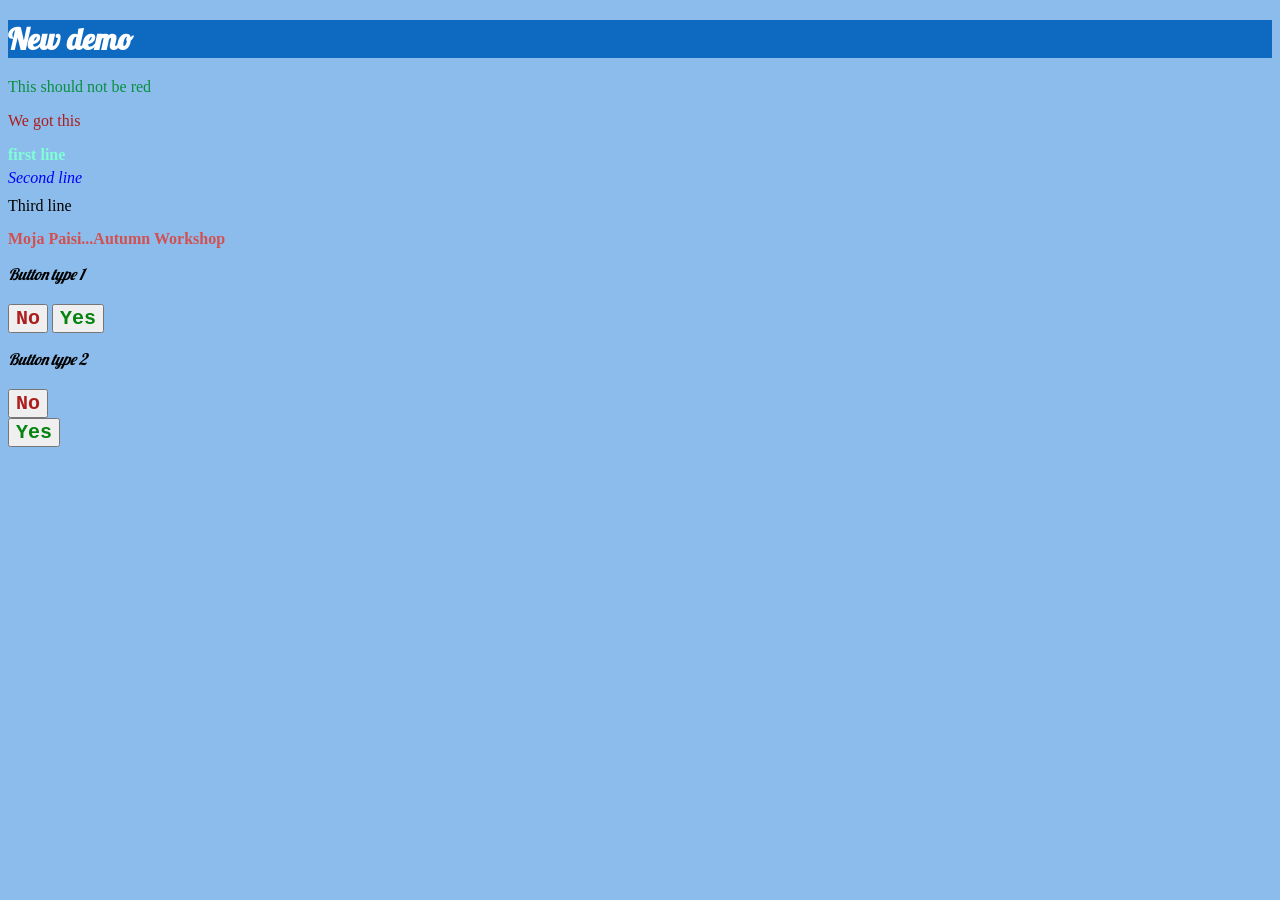
==== index.html @ 98b5eca1 "Update index.html" ====
<!DOCTYPE html>
<html>
<head>
    <title>Trying something new</title>
    <link rel="stylesheet" href="style.css">
</head>
<body>
<h1>New demo</h1>
<p class="para1">This should not be red</p>
<p class="colored"> We got this </p>
<div class="line1"><strong>first line</strong></div>
<div class="line2"><em>Second line</em></div>
<div class="line3">Third line</div>
<div class="moja"> <strong>Moja Paisi...Autumn Workshop</strong> </div>

<p class="types">Button type 1</p>
<button id="No">No</button>
<button id="Yes">Yes</button>

<p class="types">Button type 2</p>
<button id="No">No</button><br>
<button id="Yes">Yes</button>
 </body>
</html>
---- style.css ----
/* styles.css */
@font-face {
    font-family: 'Lobster';
    src: url('fonts/Lobster-Regular.ttf') format('truetype');
    font-weight: normal;
    font-style: normal;
}

body {
    background-color: rgb(139, 188, 235);
}
h1 {
    color: rgb(255, 255, 255); 
    background-color: rgb(14, 106, 192); 
    font-family: 'Lobster';
    font-weight: bold;
    font-size:30px ;
}
.para1 {color: rgb(8, 143, 64)}
.colored {color: #ad1d1d;}

.line1 {margin-bottom: 5px; color:aquamarine;}
.line2 {margin-bottom: 10px; color:blue;}
.line3 {margin-bottom: 15px;}
.types {margin-bottom: 20px; 
    font-family: 'Lobster', cursive;
    font-style: italic;
}
.moja {color: #d35050;
    font-family:
}
#Yes {
    font-family: 'Courier New', Courier, monospace;
    font-weight:bolder;
    font-size: 20px;
    color:rgb(4, 131, 15)
}
#No {
    font-family: 'Courier New', Courier, monospace;
    font-weight:bolder;
    font-size: 20px;
    color:#ad1d1d
}
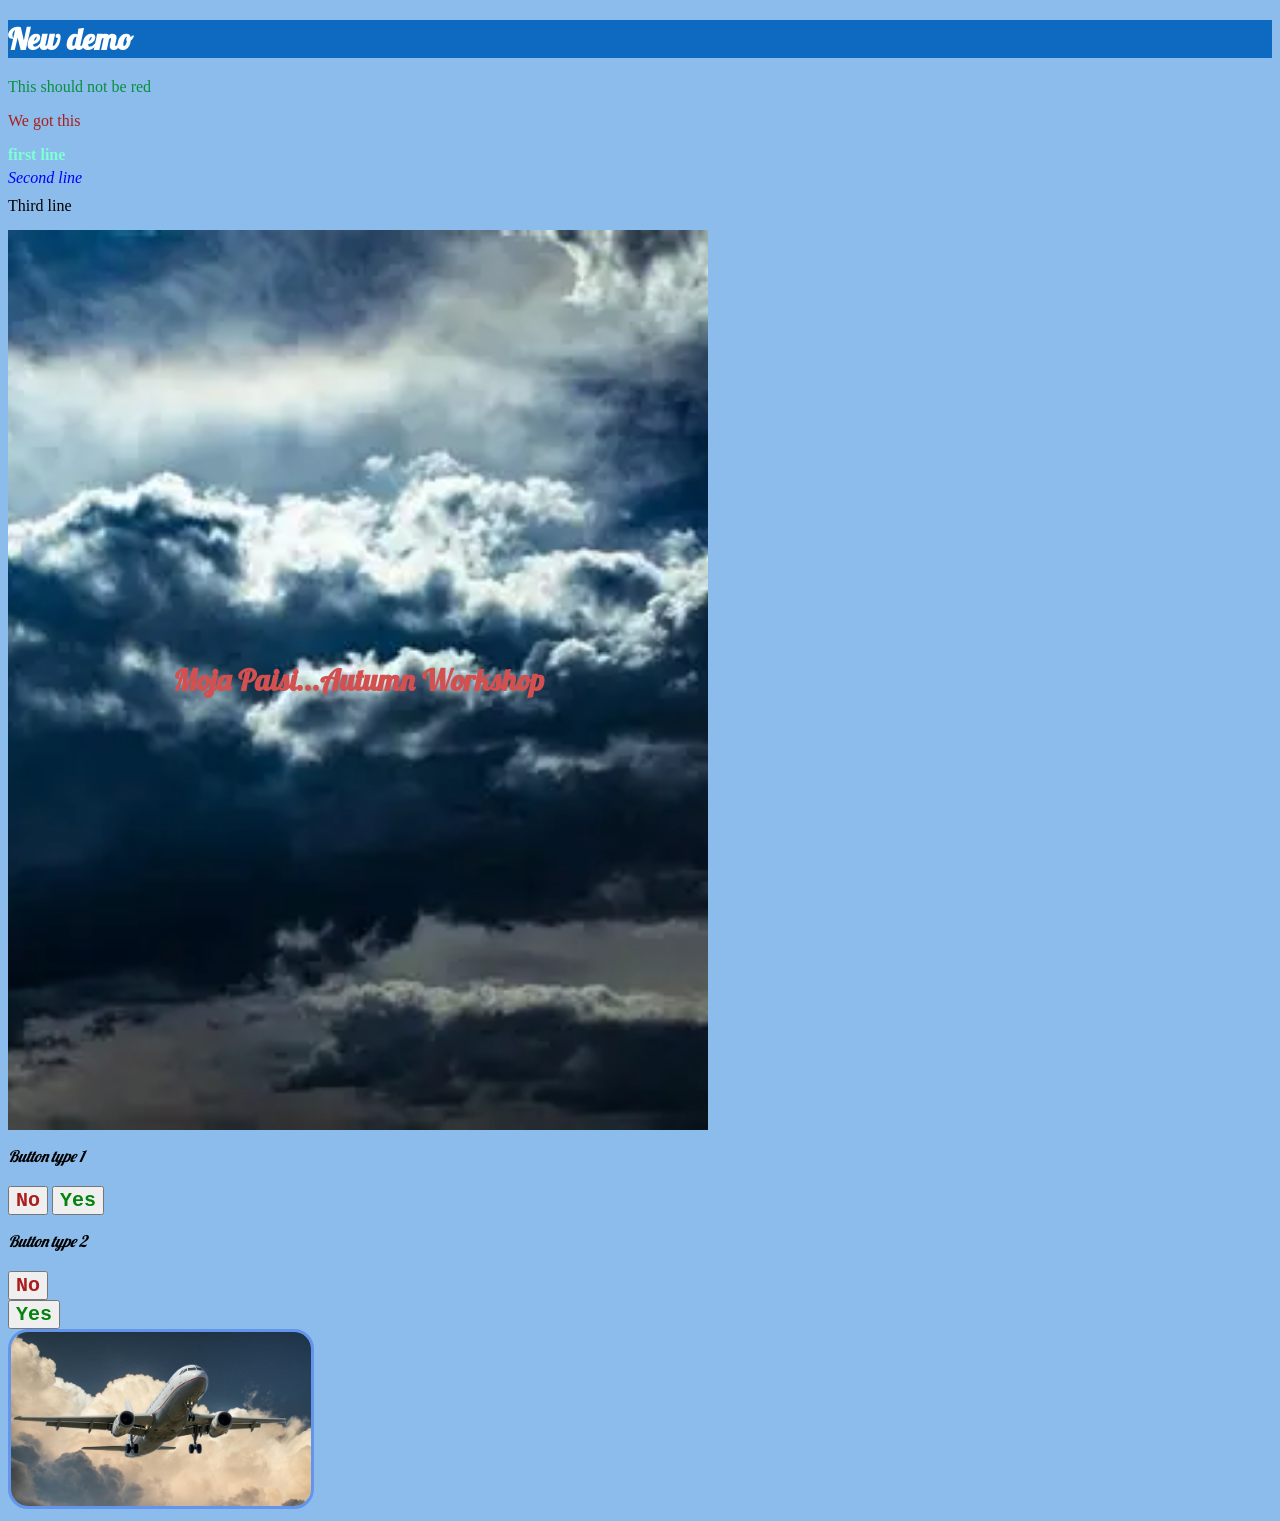
==== commit de88c4f9: "Add files via upload" ====
--- a/index.html
+++ b/index.html
@@ -19,6 +19,9 @@
 
 <p class="types">Button type 2</p>
 <button id="No">No</button><br>
-<button id="Yes">Yes</button>
+<button id="Yes">Yes</button><br>
+
+<img src="images/plane-lets-goo.jpg" class="plane-image">
+
  </body>
-</html>
+</html>
--- a/style.css
+++ b/style.css
@@ -1,3 +1,4 @@
+/* styles.css */
 /* styles.css */
 @font-face {
     font-family: 'Lobster';
@@ -27,7 +28,20 @@
     font-style: italic;
 }
 .moja {color: #d35050;
-    font-family:
+    display: flex;
+    font-family: 'Lobster';
+    font-size: 30px;
+    background-image: url(images/cloud.webp); 
+    width:700px;
+    height:100px;
+    height: 100vh;
+    background-repeat: no-repeat;
+    background-size: cover;
+    background-position: center;
+    text-align: center;
+    align-items: center;      /* centers vertically */
+    justify-content: center;  /* centers horizontally */
+
 }
 #Yes {
     font-family: 'Courier New', Courier, monospace;
@@ -41,3 +55,8 @@
     font-size: 20px;
     color:#ad1d1d
 }
+.plane-image {
+    width:300px;
+    border:solid cornflowerblue;
+    border-radius: 20px;
+}
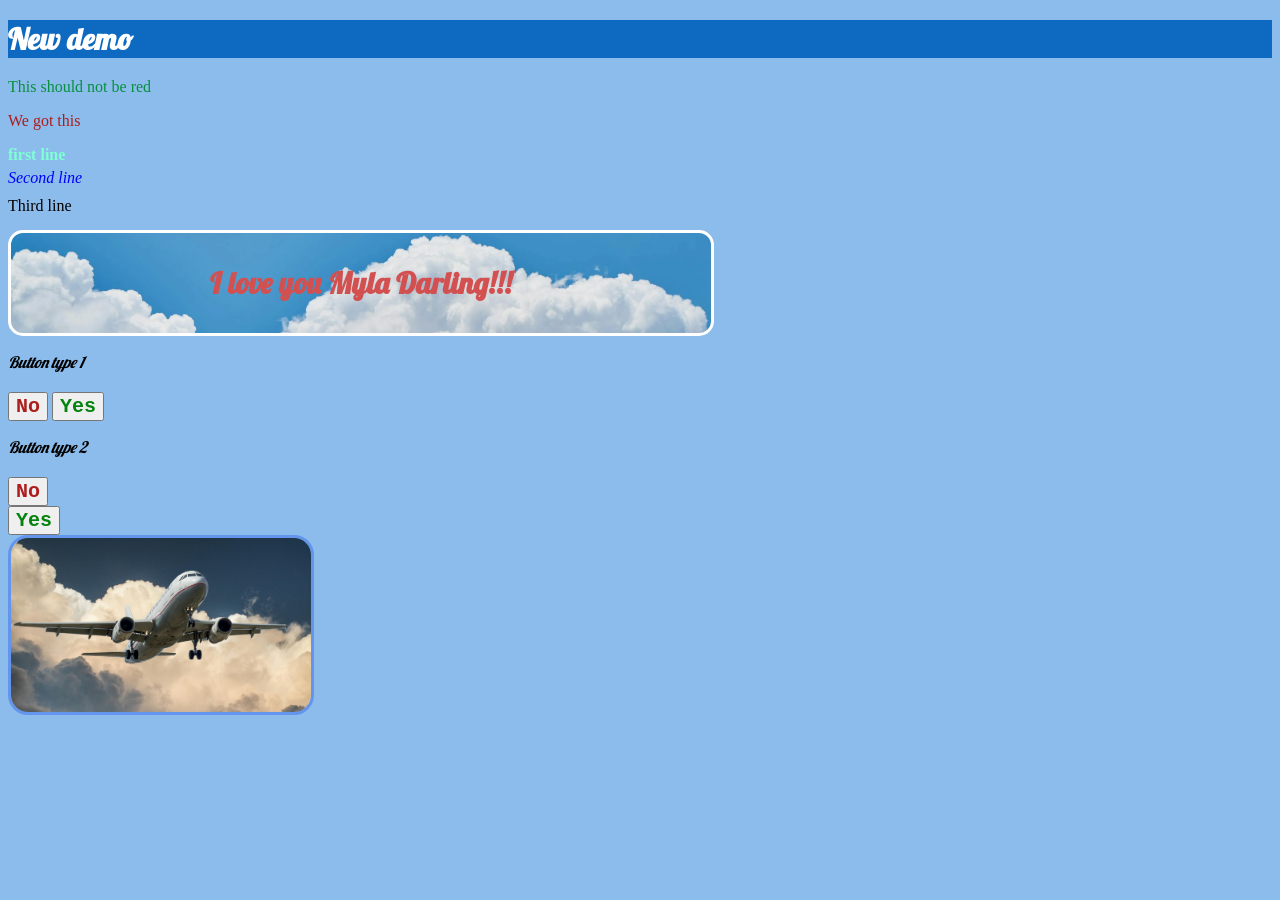
==== commit 595b853c: "Update index.html" ====
--- a/index.html
+++ b/index.html
@@ -11,7 +11,7 @@
 <div class="line1"><strong>first line</strong></div>
 <div class="line2"><em>Second line</em></div>
 <div class="line3">Third line</div>
-<div class="moja"> <strong>Moja Paisi...Autumn Workshop</strong> </div>
+<div class="moja"> <strong>I love you Myla Darling!!!</strong> </div>
 
 <p class="types">Button type 1</p>
 <button id="No">No</button>
@@ -24,4 +24,4 @@
 <img src="images/plane-lets-goo.jpg" class="plane-image">
 
  </body>
-</html>+</html>
--- a/style.css
+++ b/style.css
@@ -1,4 +1,3 @@
-/* styles.css */
 /* styles.css */
 @font-face {
     font-family: 'Lobster';
@@ -32,9 +31,9 @@
     font-family: 'Lobster';
     font-size: 30px;
     background-image: url(images/cloud.webp); 
+       border:solid white; border-radius: 15px;
     width:700px;
     height:100px;
-    height: 100vh;
     background-repeat: no-repeat;
     background-size: cover;
     background-position: center;
@@ -59,4 +58,4 @@
     width:300px;
     border:solid cornflowerblue;
     border-radius: 20px;
-}+}
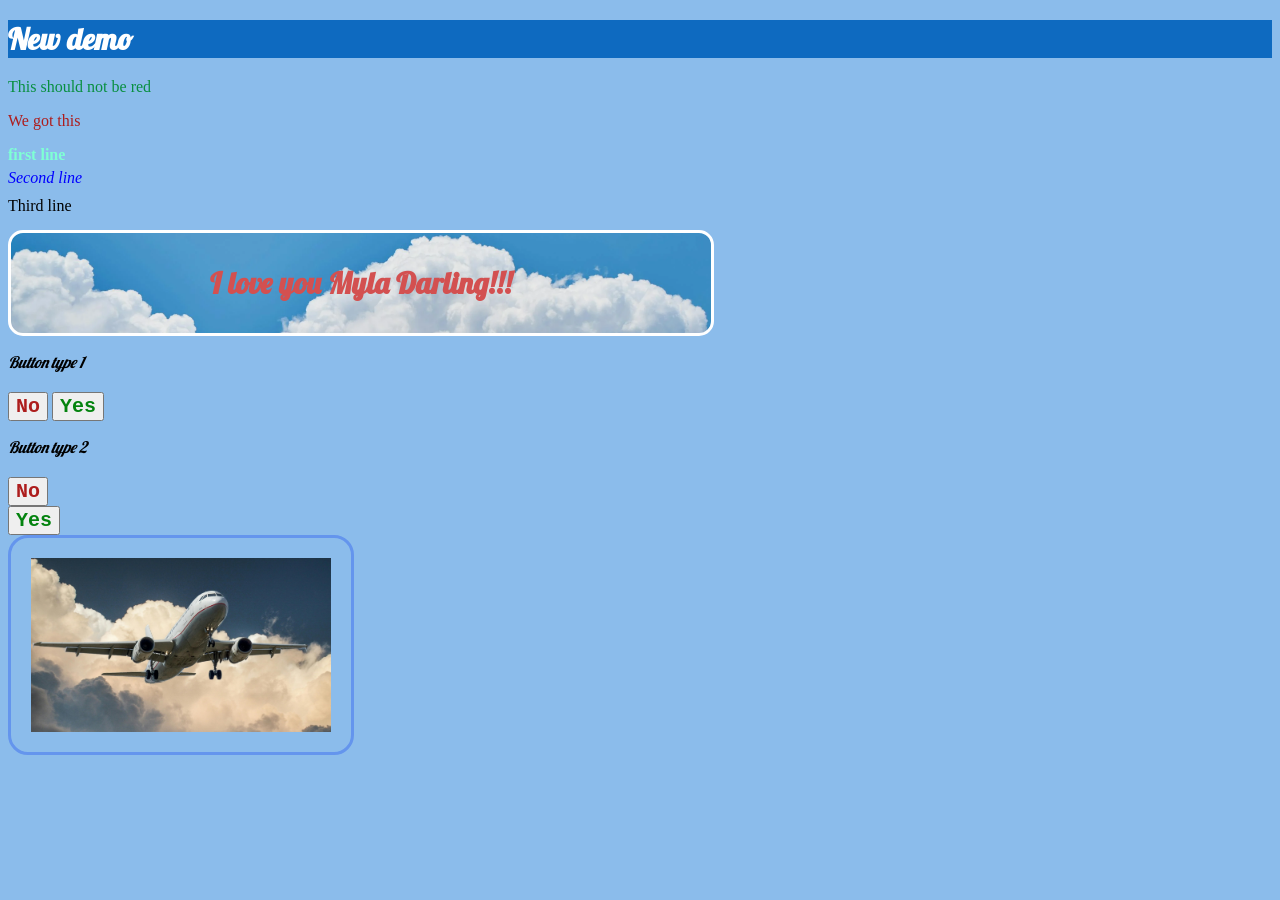
==== commit cd6847d5: "Add files via upload" ====
--- a/index.html
+++ b/index.html
@@ -24,4 +24,4 @@
 <img src="images/plane-lets-goo.jpg" class="plane-image">
 
  </body>
-</html>
+</html>
--- a/style.css
+++ b/style.css
@@ -58,4 +58,5 @@
     width:300px;
     border:solid cornflowerblue;
     border-radius: 20px;
-}
+    padding: 20px 20px 20px 20px 
+}
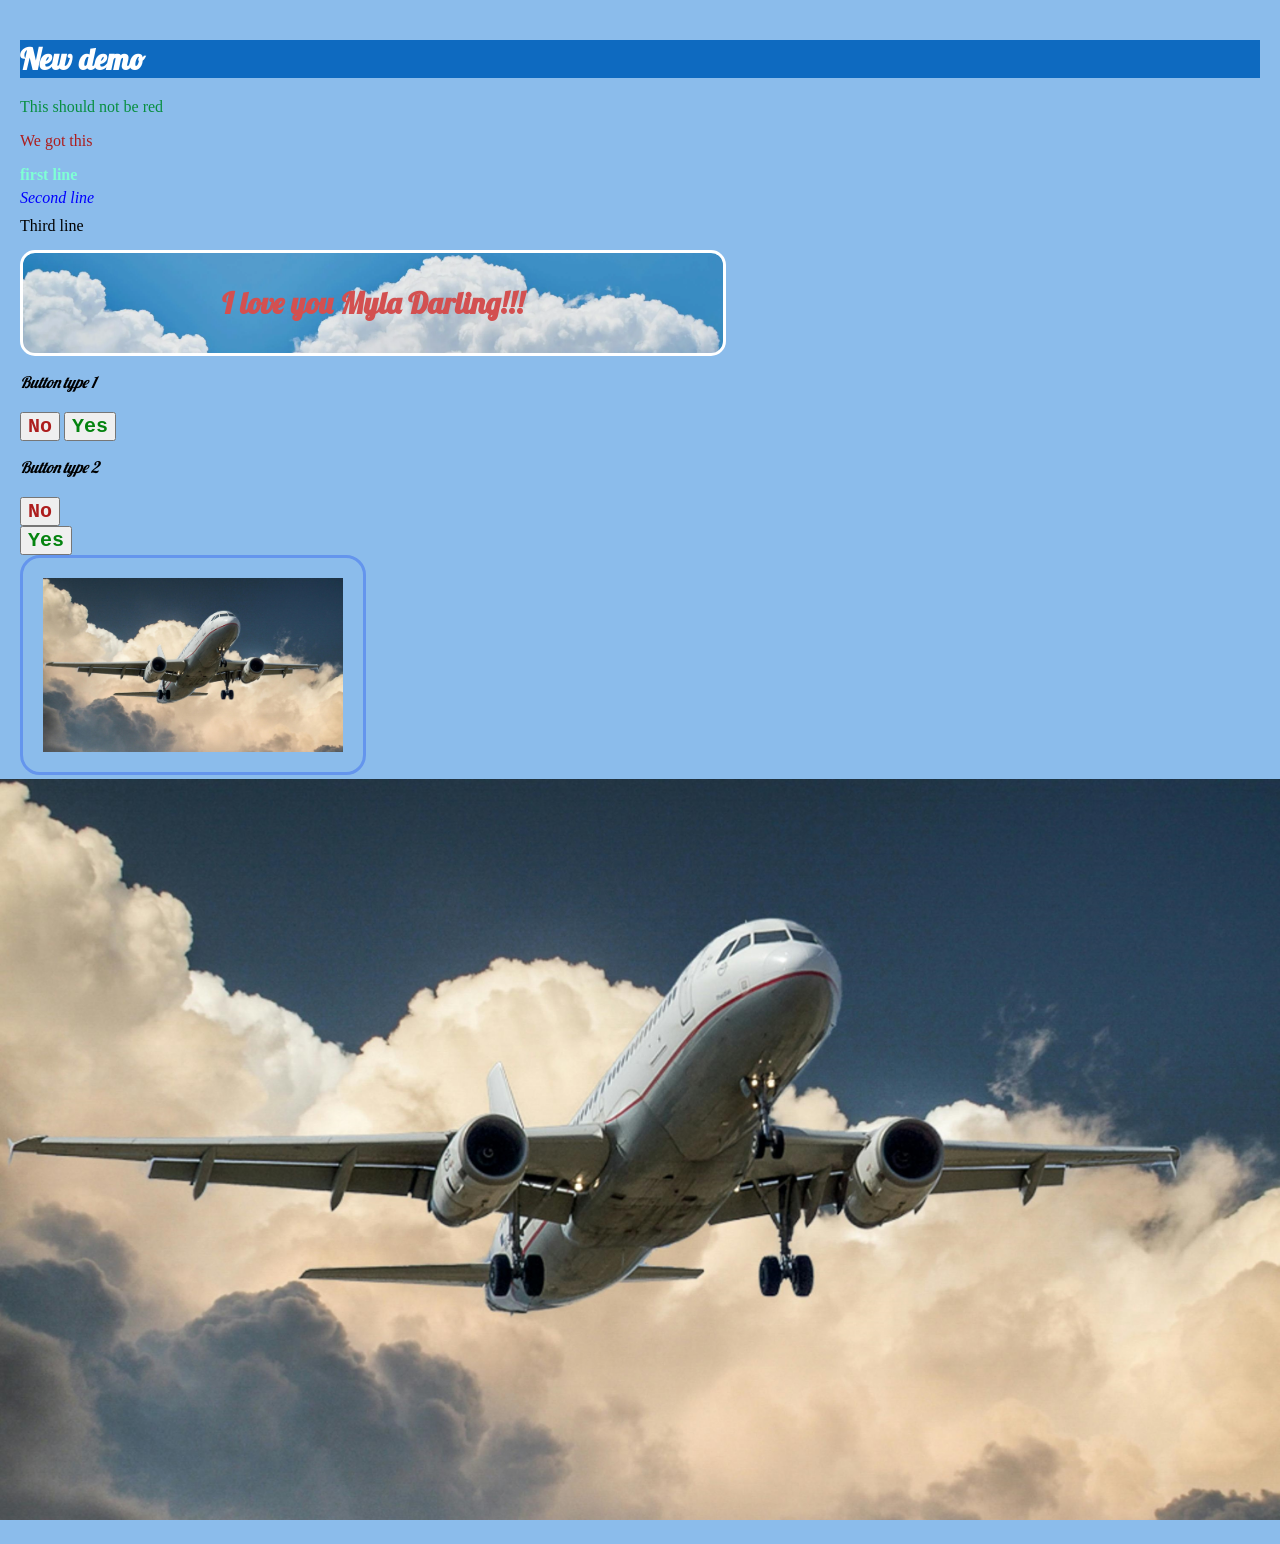
==== commit b44a877c: "Add files via upload" ====
--- a/index.html
+++ b/index.html
@@ -22,6 +22,6 @@
 <button id="Yes">Yes</button><br>
 
 <img src="images/plane-lets-goo.jpg" class="plane-image">
-
+<img src="images/plane-lets-goo.jpg" class="plane-image2">
  </body>
 </html>
--- a/style.css
+++ b/style.css
@@ -8,7 +8,11 @@
 
 body {
     background-color: rgb(139, 188, 235);
+    margin: 0;      /* ← ADD THIS */
+    padding: 20px;  /* All content gets spacing */
 }
+
+
 h1 {
     color: rgb(255, 255, 255); 
     background-color: rgb(14, 106, 192); 
@@ -54,9 +58,34 @@
     font-size: 20px;
     color:#ad1d1d
 }
+ #password {
+    font-family: 'Courier New', Courier, monospace;
+    font-weight:bolder;
+    font-size: 20px;
+    color:#ad1d1d
+}
+.email {
+    font-family: 'Courier New', Courier, monospace;
+    font-weight:bolder;
+    font-size: 20px;
+    color:#ad1d1d
+}   
 .plane-image {
     width:300px;
     border:solid cornflowerblue;
     border-radius: 20px;
     padding: 20px 20px 20px 20px 
-}+}
+.plane-image1 {
+    width:100px;
+    border:solid cornflowerblue;
+    border-radius: 20px;
+    padding: 20px 20px 20px 20px 
+}
+.plane-image2 {
+    width: calc(100% + 40px);  /* Extend past padding */
+    margin-left: -20px;         /* Pull left to edge */
+    margin-right: -20px;        /* Pull right to edge */
+}
+
+/*up right bottom left (clockwise)*/
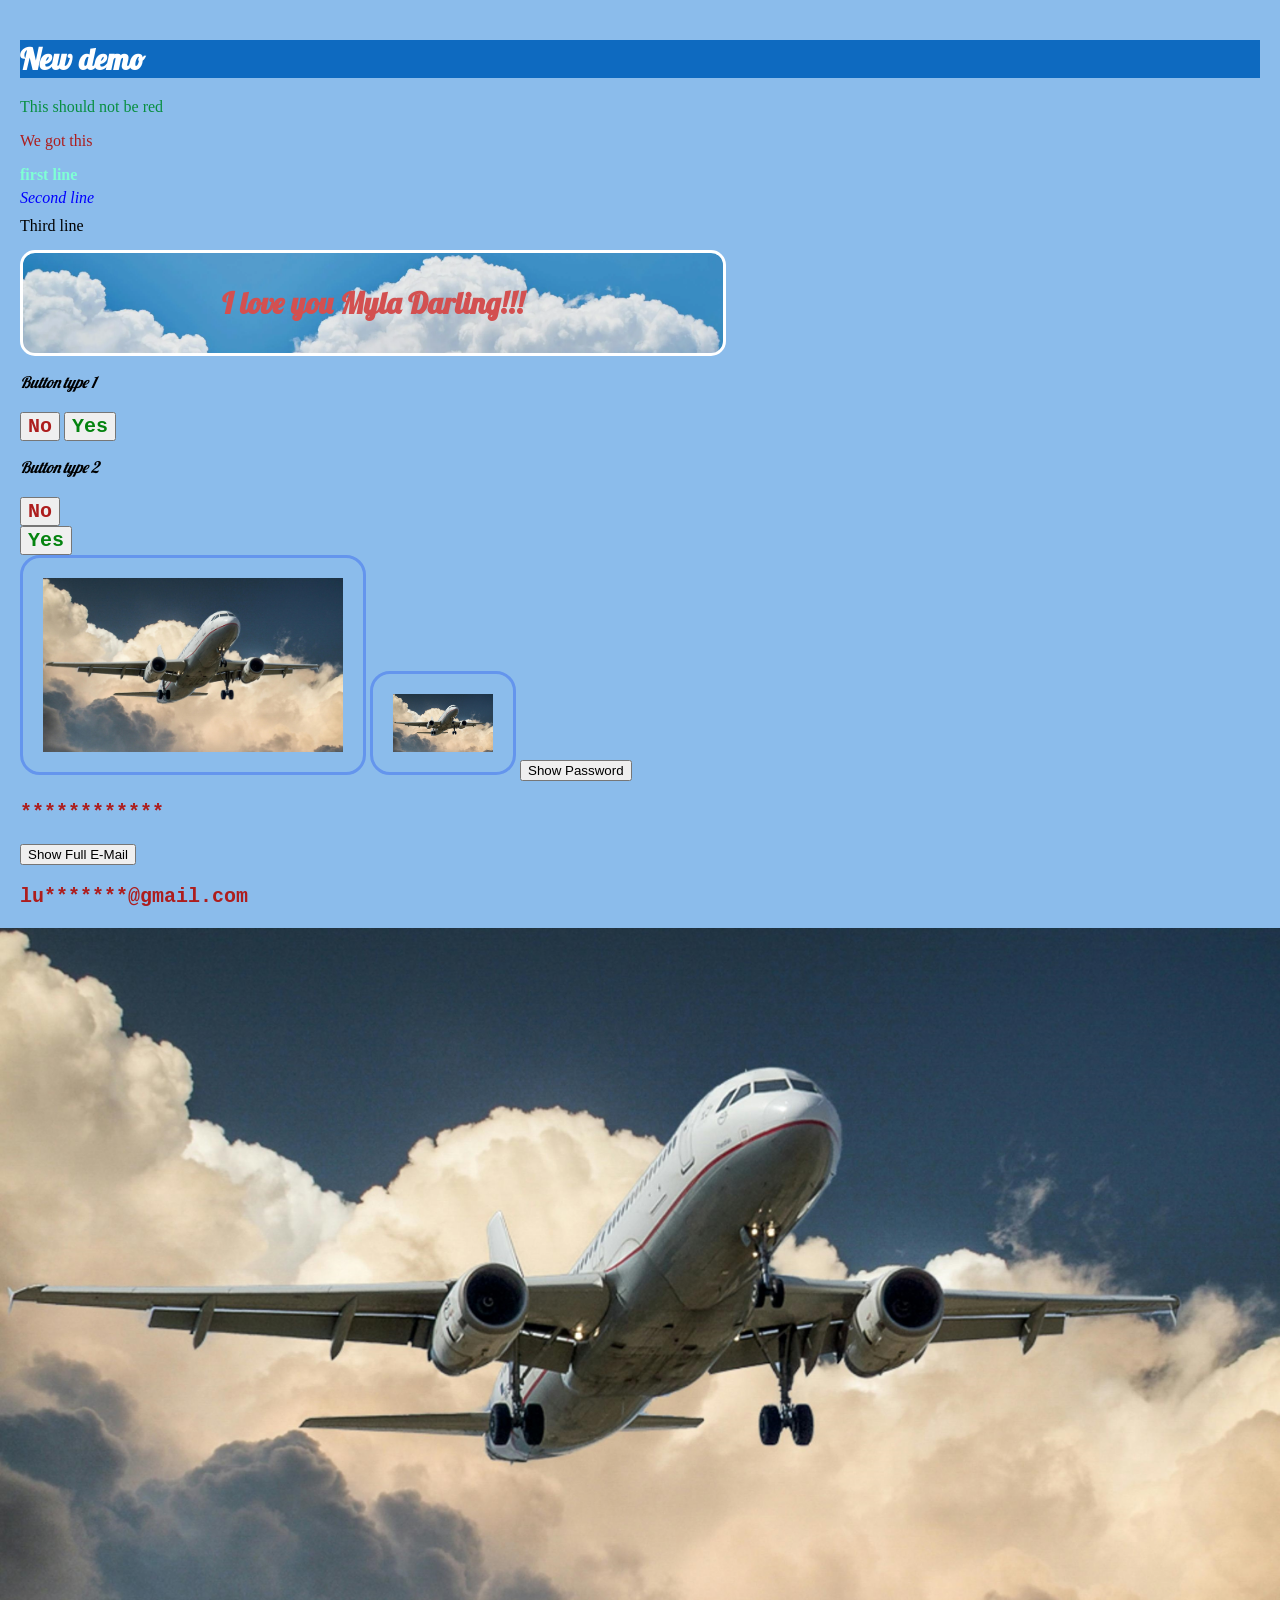
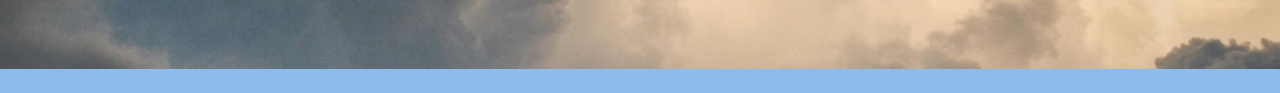
==== commit 367073e9: "Add files via upload" ====
--- a/index.html
+++ b/index.html
@@ -20,8 +20,15 @@
 <p class="types">Button type 2</p>
 <button id="No">No</button><br>
 <button id="Yes">Yes</button><br>
+<img src="images/plane-lets-goo.jpg" class="plane-image">
+<img src="images/plane-lets-goo.jpg" class="plane-image1">
 
-<img src="images/plane-lets-goo.jpg" class="plane-image">
+<button onclick="showPassword()">Show Password</button>
+<p id="password">************</p>
+
+<button onclick="showFullEmail()">Show Full E-Mail</button>
+<p class="email">lu*******@gmail.com</p>
 <img src="images/plane-lets-goo.jpg" class="plane-image2">
+ <script src="script.js"> </script>
  </body>
 </html>
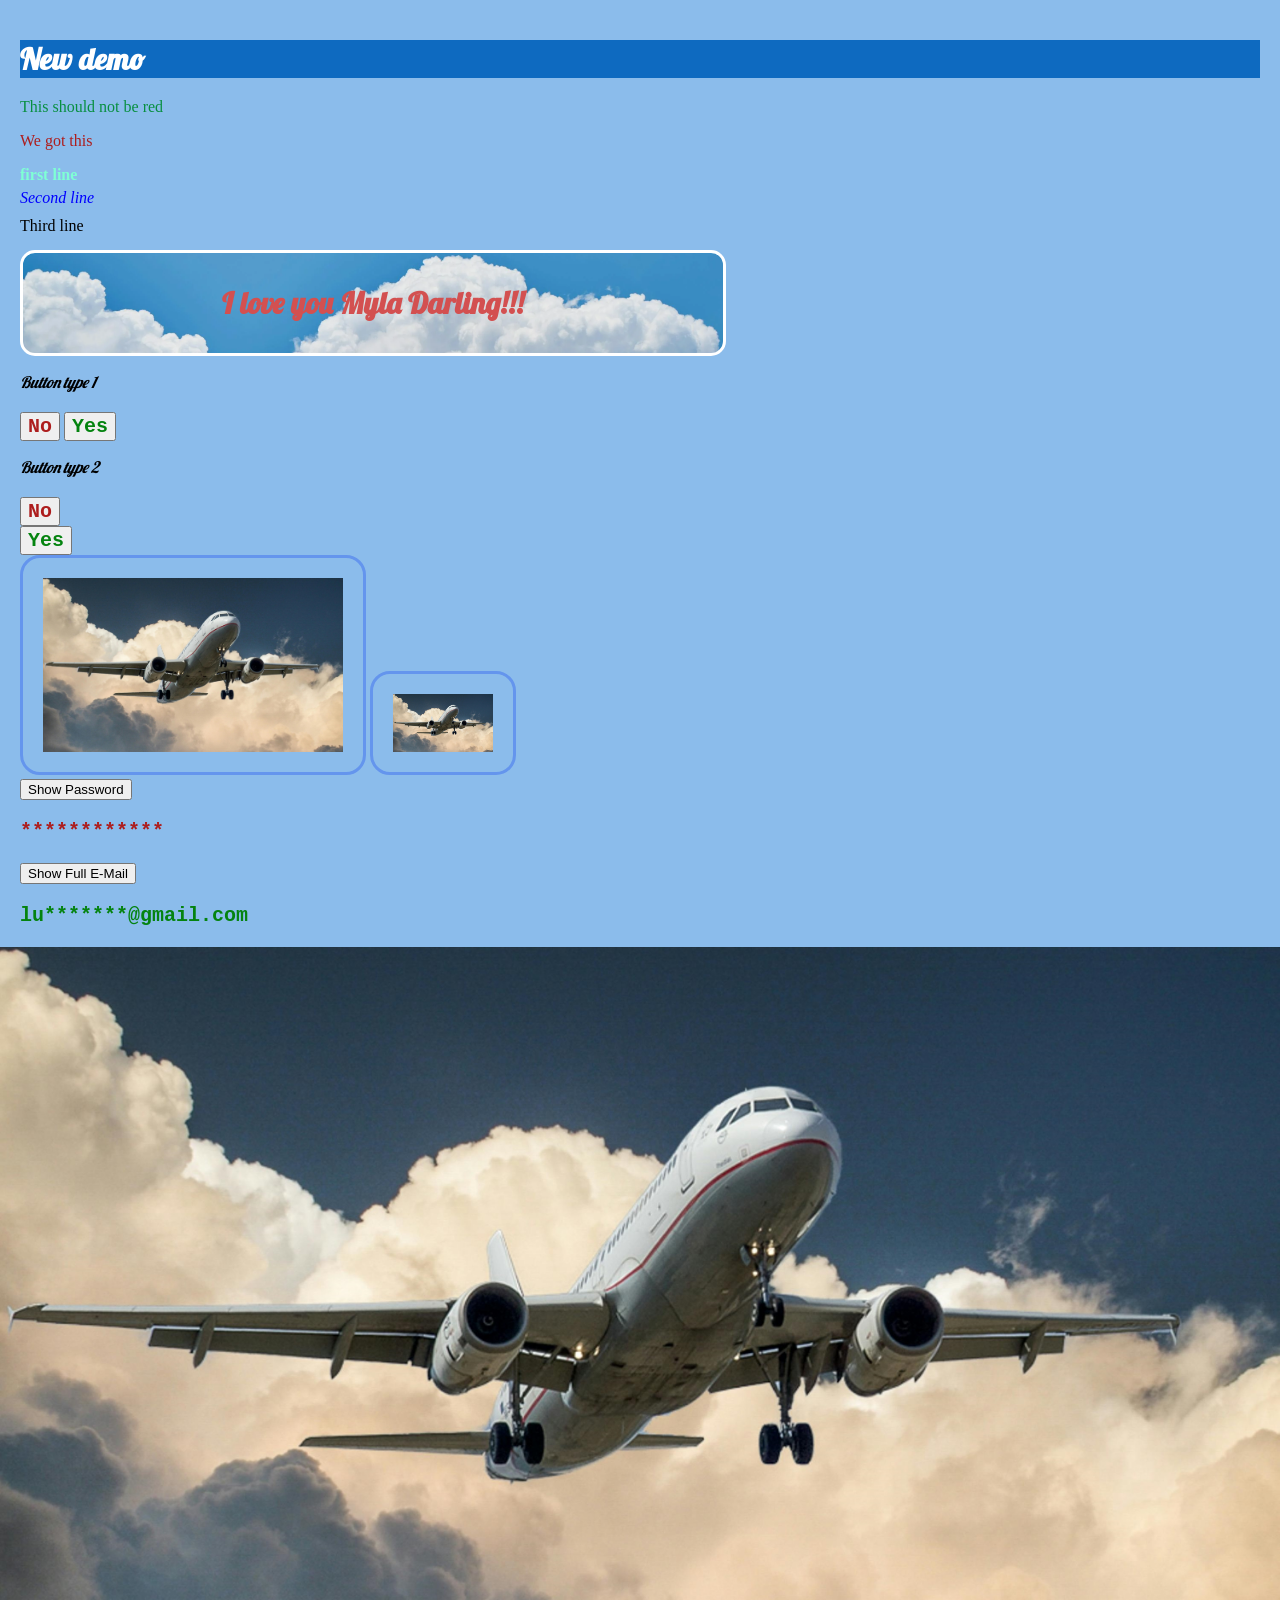
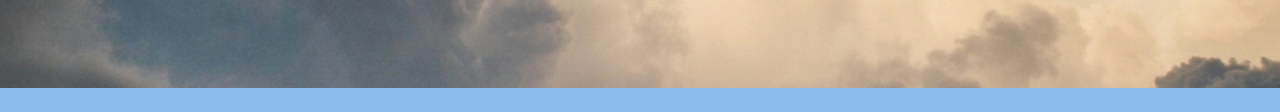
==== commit 973511da: "Add files via upload" ====
--- a/index.html
+++ b/index.html
@@ -21,7 +21,7 @@
 <button id="No">No</button><br>
 <button id="Yes">Yes</button><br>
 <img src="images/plane-lets-goo.jpg" class="plane-image">
-<img src="images/plane-lets-goo.jpg" class="plane-image1">
+<img src="images/plane-lets-goo.jpg" class="plane-image1"><br>
 
 <button onclick="showPassword()">Show Password</button>
 <p id="password">************</p>
--- a/style.css
+++ b/style.css
@@ -68,7 +68,7 @@
     font-family: 'Courier New', Courier, monospace;
     font-weight:bolder;
     font-size: 20px;
-    color:#ad1d1d
+    color:rgb(4, 131, 15)
 }   
 .plane-image {
     width:300px;
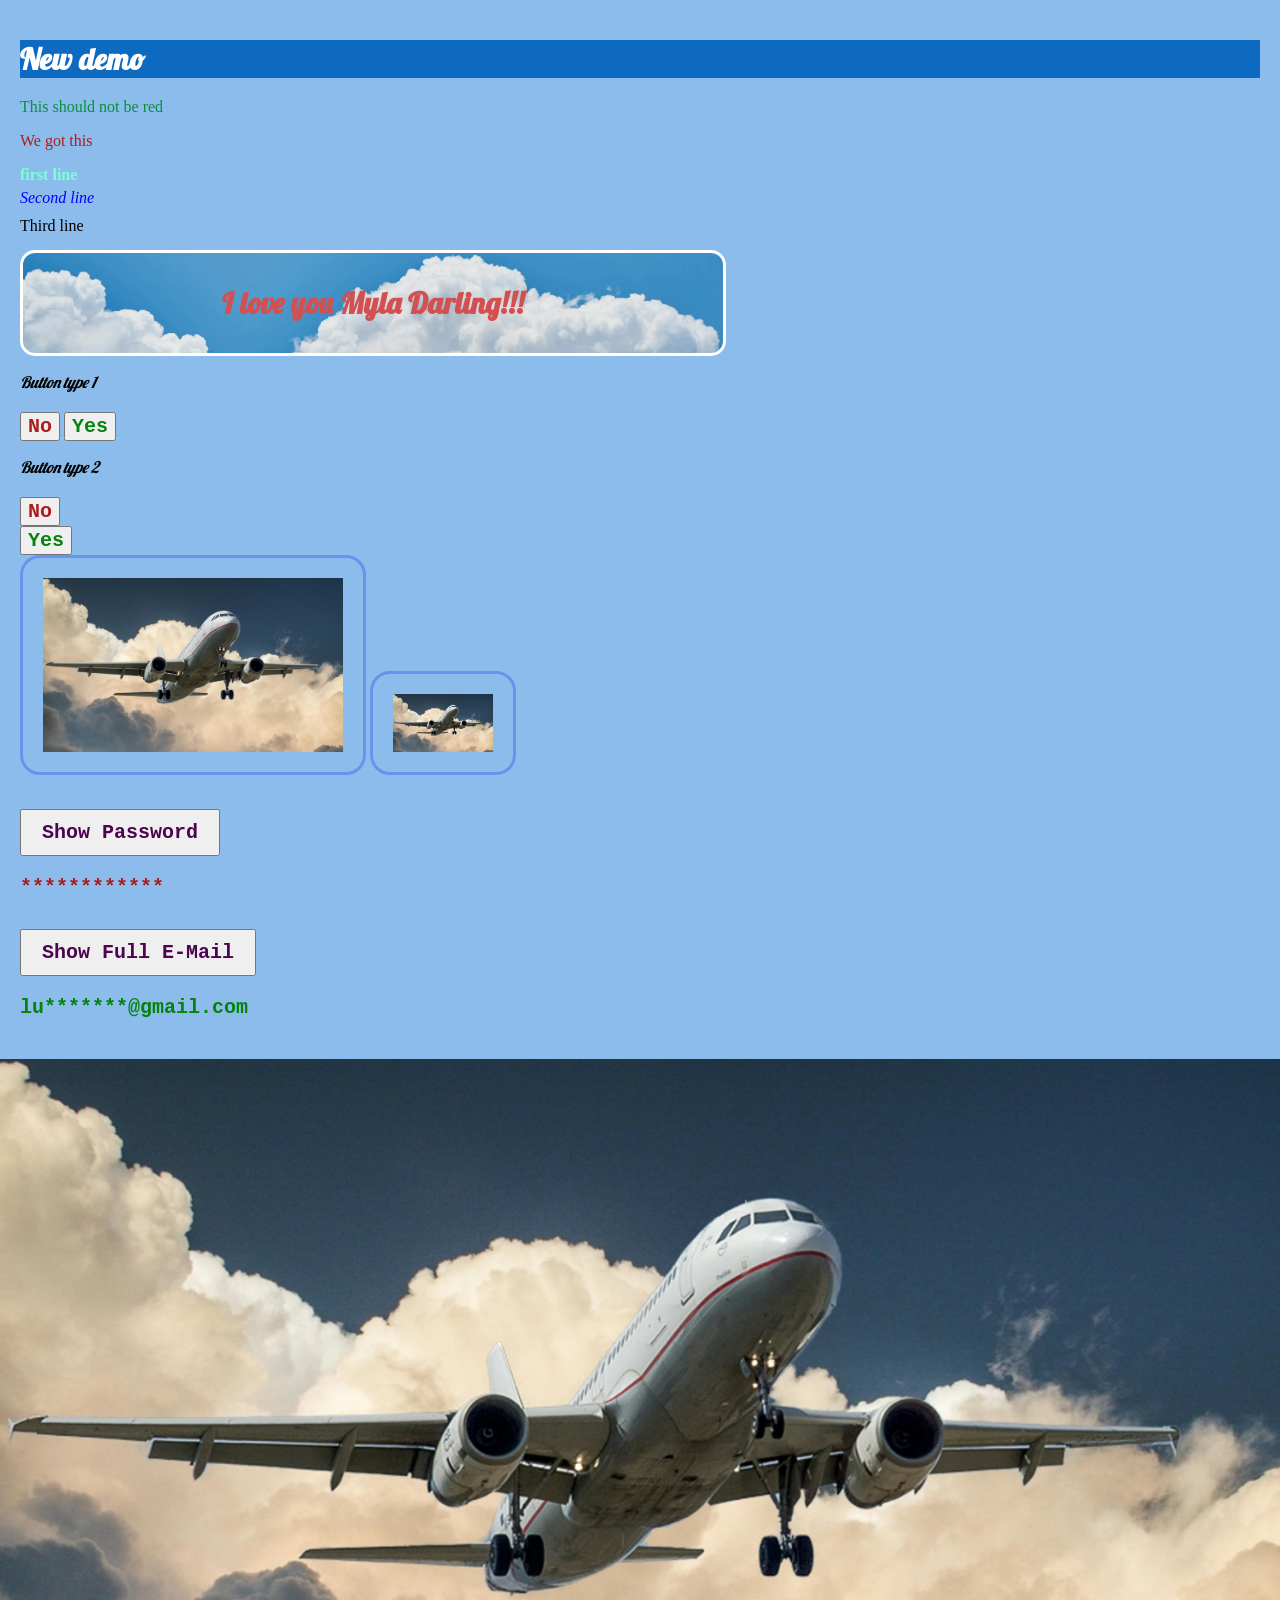
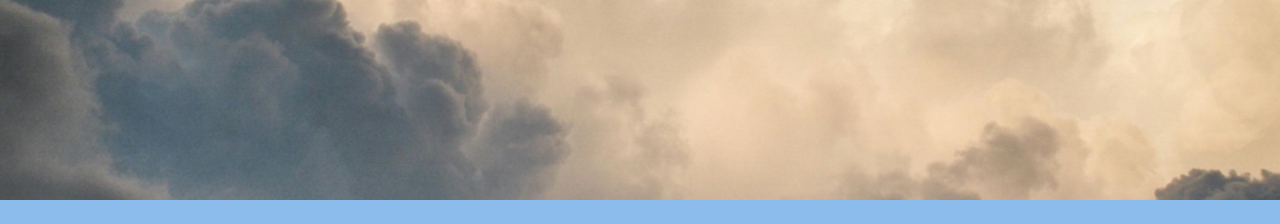
==== commit 1744bd5b: "Add files via upload" ====
--- a/index.html
+++ b/index.html
@@ -23,10 +23,10 @@
 <img src="images/plane-lets-goo.jpg" class="plane-image">
 <img src="images/plane-lets-goo.jpg" class="plane-image1"><br>
 
-<button onclick="showPassword()">Show Password</button>
+<button id="password-btn" onclick="showPassword()">Show Password</button>
 <p id="password">************</p>
 
-<button onclick="showFullEmail()">Show Full E-Mail</button>
+<button id="email-btn" onclick="showFullEmail()">Show Full E-Mail</button>
 <p class="email">lu*******@gmail.com</p>
 <img src="images/plane-lets-goo.jpg" class="plane-image2">
  <script src="script.js"> </script>
--- a/style.css
+++ b/style.css
@@ -58,7 +58,7 @@
     font-size: 20px;
     color:#ad1d1d
 }
- #password {
+#password {
     font-family: 'Courier New', Courier, monospace;
     font-weight:bolder;
     font-size: 20px;
@@ -70,22 +70,35 @@
     font-size: 20px;
     color:rgb(4, 131, 15)
 }   
+#password-btn, #email-btn {
+    font-family: 'Courier New', Courier, monospace;
+    font-weight:bolder;
+    font-size: 20px;
+    padding: 10px 20px;
+    margin-top: 10px;
+    cursor: pointer;
+    color:rgb(77, 4, 80)
+}   
 .plane-image {
     width:300px;
     border:solid cornflowerblue;
     border-radius: 20px;
-    padding: 20px 20px 20px 20px 
+    padding: 20px 20px 20px 20px;
+    margin-bottom: 20px;
 }
 .plane-image1 {
     width:100px;
     border:solid cornflowerblue;
     border-radius: 20px;
-    padding: 20px 20px 20px 20px 
+    padding: 20px 20px 20px 20px;
+    margin-bottom: 20px; 
+    margin-top: 20px;
 }
 .plane-image2 {
     width: calc(100% + 40px);  /* Extend past padding */
     margin-left: -20px;         /* Pull left to edge */
     margin-right: -20px;        /* Pull right to edge */
+    margin-top: 20px;
 }
 
 /*up right bottom left (clockwise)*/
